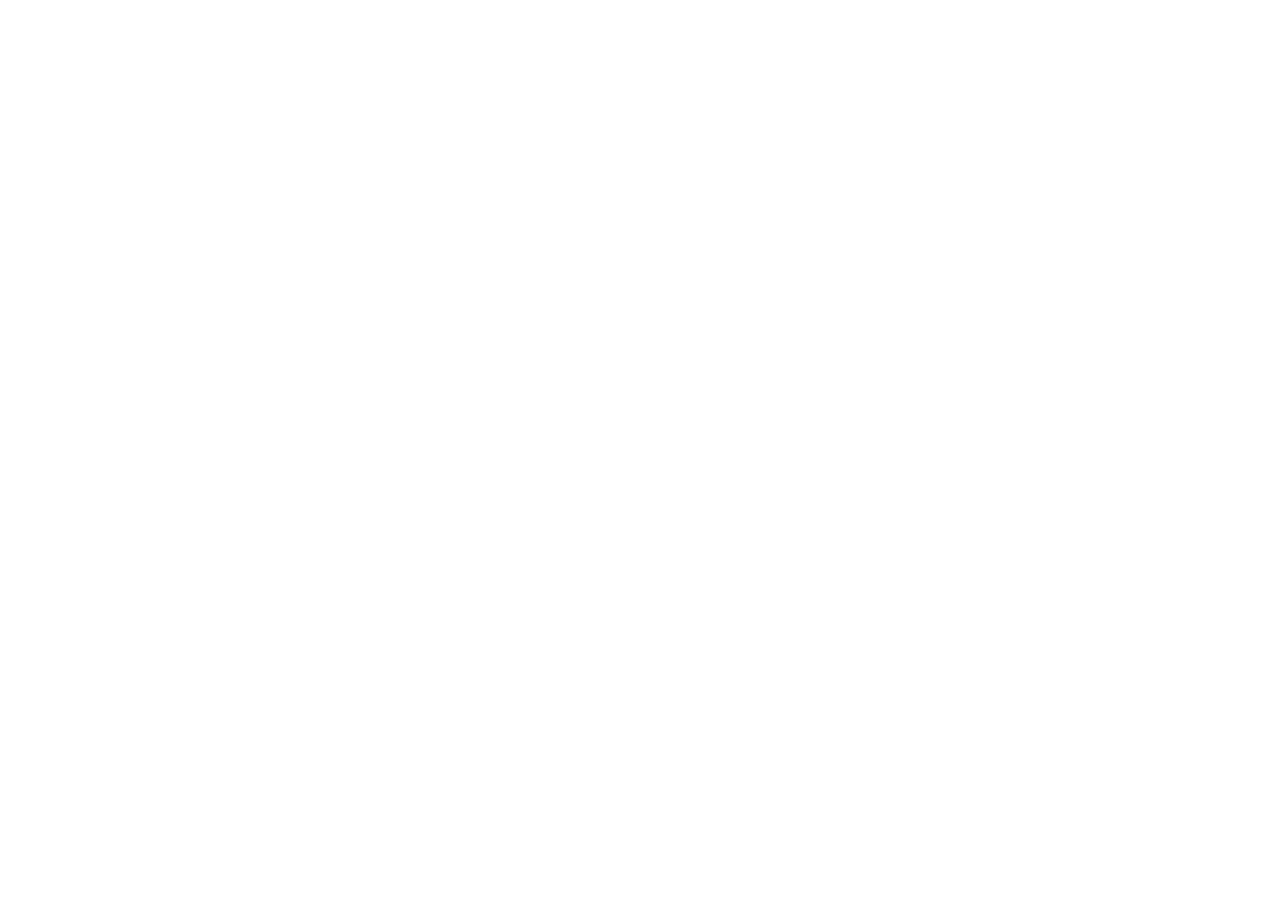
==== index.html @ fe153c2e "Add files via upload" ====
<!doctype html>
<html lang="en">
  <head>
    <meta charset="UTF-8" />
    <link rel="icon" type="image/svg+xml" href="/vite.svg" />
    <meta name="viewport" content="width=device-width, initial-scale=1.0" />
    <meta charset="utf-8">
    <meta name="viewport" content="width=device-width, initial-scale=1">
    <title><My App></title>
  </head>
  <body>
    <div id="root"></div>
    <script type="module" src="/src/main.jsx"></script>
  </body>
</html>
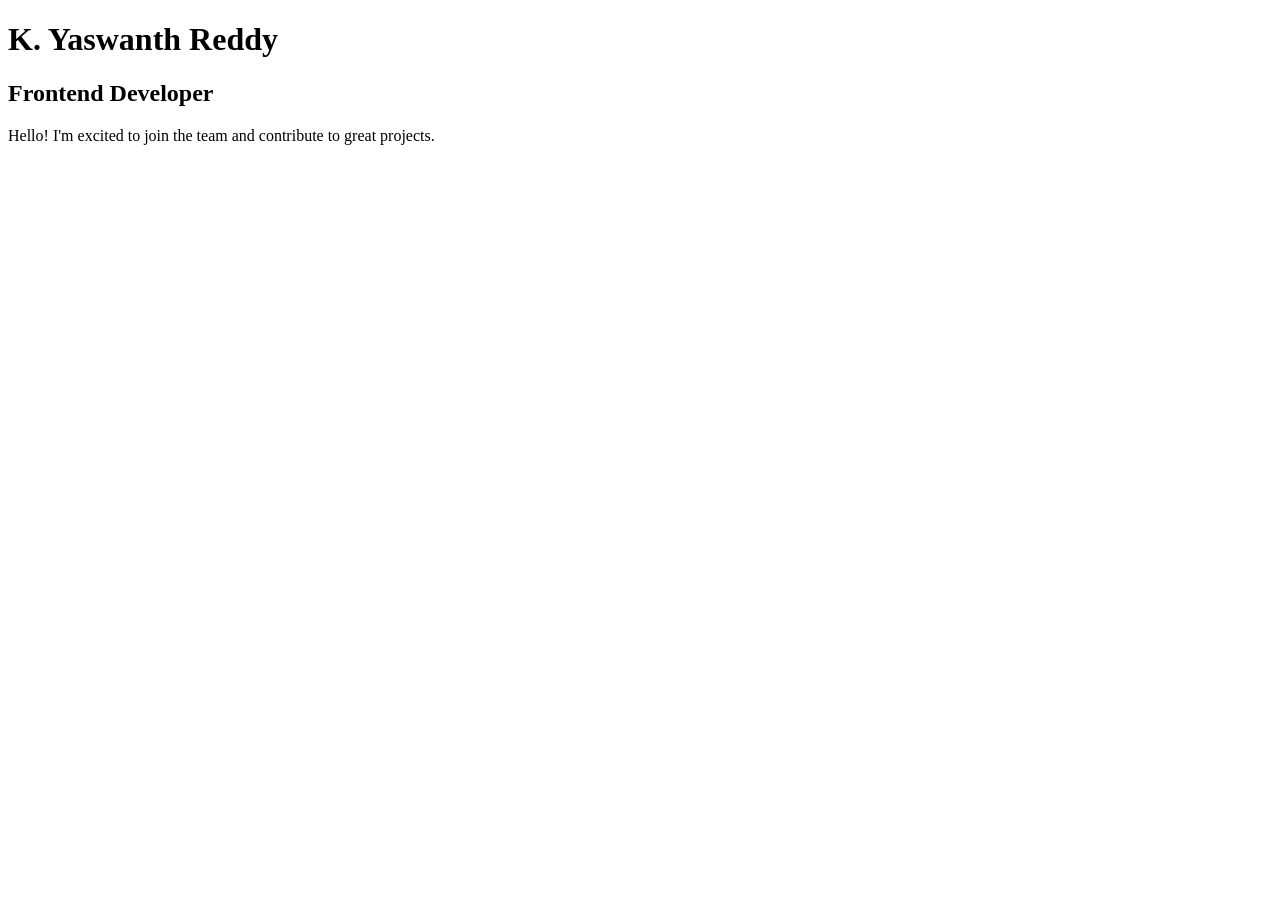
==== commit d3c57f4d: "Add files via upload" ====
--- a/index.html
+++ b/index.html
@@ -1,15 +1,13 @@
-<!doctype html>
-<html lang="en">
-  <head>
-    <meta charset="UTF-8" />
-    <link rel="icon" type="image/svg+xml" href="/vite.svg" />
-    <meta name="viewport" content="width=device-width, initial-scale=1.0" />
-    <meta charset="utf-8">
-    <meta name="viewport" content="width=device-width, initial-scale=1">
-    <title><My App></title>
-  </head>
-  <body>
-    <div id="root"></div>
-    <script type="module" src="/src/main.jsx"></script>
-  </body>
-</html>
+<!DOCTYPE html>
+<html lang="en">
+<head>
+    <meta charset="UTF-8">
+    <meta name="viewport" content="width=device-width, initial-scale=1.0">
+    <title>Document</title>
+</head>
+<body>
+    <h1>K. Yaswanth Reddy</h1>
+    <h2>Frontend Developer</h2>
+    <p>Hello! I'm excited to join the team and contribute to great projects.</p>
+</body>
+</html>
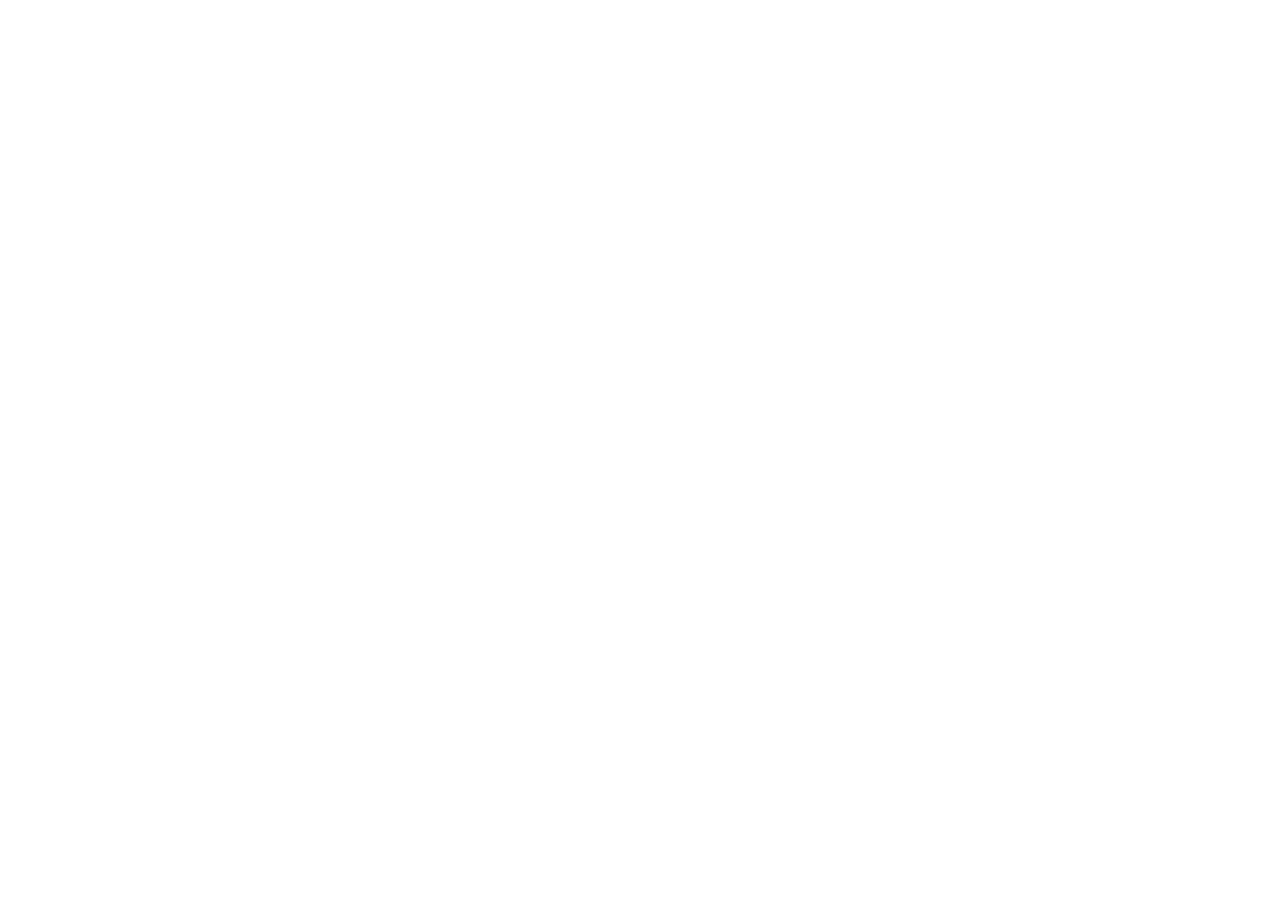
==== commit 309e1746: "Add files via upload" ====
--- a/index.html
+++ b/index.html
@@ -1,13 +1,15 @@
-<!DOCTYPE html>
-<html lang="en">
-<head>
-    <meta charset="UTF-8">
-    <meta name="viewport" content="width=device-width, initial-scale=1.0">
-    <title>Document</title>
-</head>
-<body>
-    <h1>K. Yaswanth Reddy</h1>
-    <h2>Frontend Developer</h2>
-    <p>Hello! I'm excited to join the team and contribute to great projects.</p>
-</body>
-</html>+<!doctype html>
+<html lang="en">
+  <head>
+    <meta charset="UTF-8" />
+    <link rel="icon" type="image/svg+xml" href="/vite.svg" />
+    <meta name="viewport" content="width=device-width, initial-scale=1.0" />
+    <meta charset="utf-8">
+    <meta name="viewport" content="width=device-width, initial-scale=1">
+    <title><My App></title>
+  </head>
+  <body>
+    <div id="root"></div>
+    <script type="module" src="/src/main.jsx"></script>
+  </body>
+</html>
